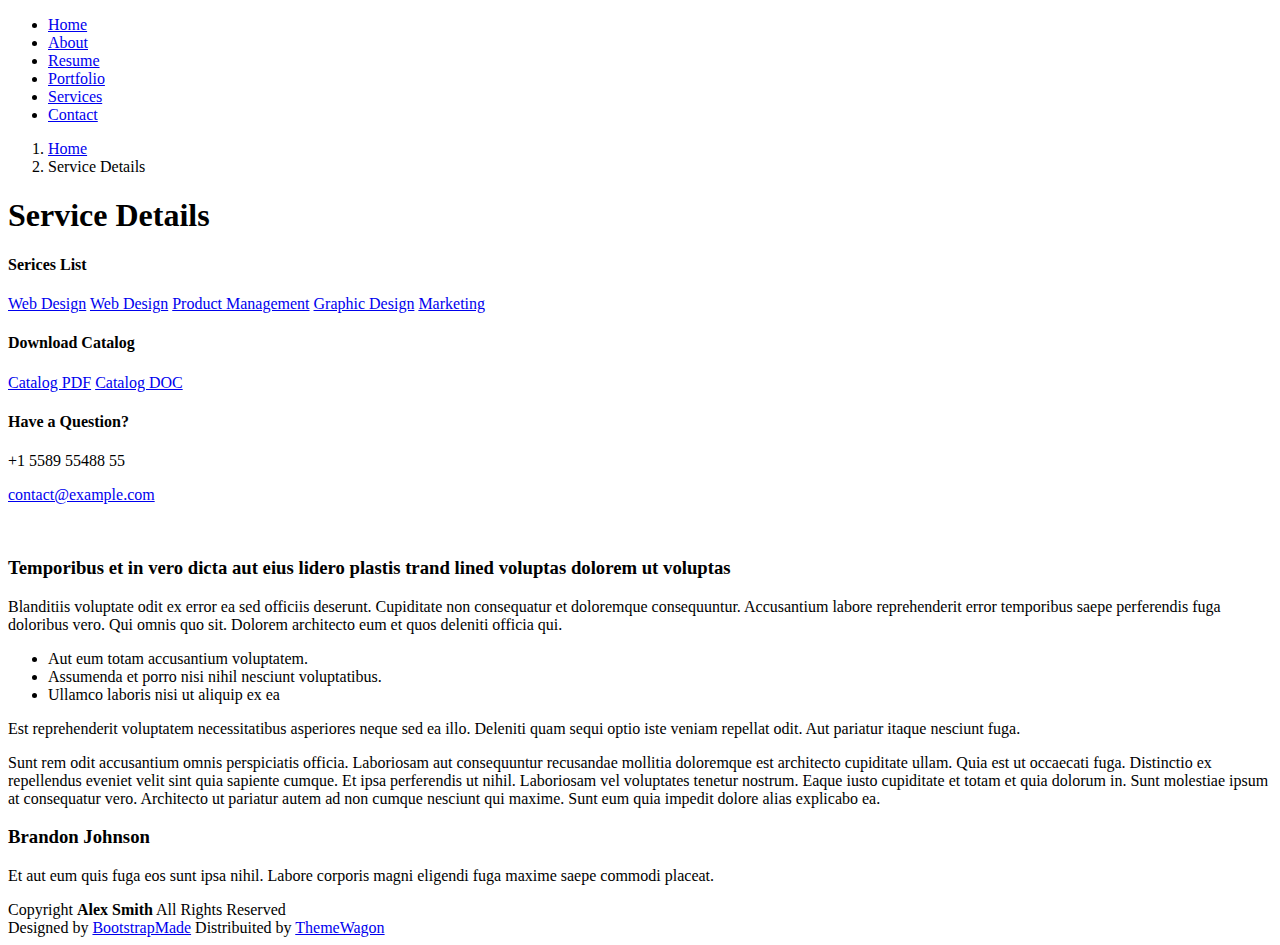
==== service-details.html @ 8c39a06f "Add files via upload" ====
<!DOCTYPE html>
<html lang="en">

<head>
  <meta charset="utf-8">
  <meta content="width=device-width, initial-scale=1.0" name="viewport">
  <title>Service Details - MyResume Bootstrap Template</title>
  <meta content="" name="description">
  <meta content="" name="keywords">

  <!-- Favicons -->
  <link href="assets/img/favicon.png" rel="icon">
  <link href="assets/img/apple-touch-icon.png" rel="apple-touch-icon">

  <!-- Fonts -->
  <link href="https://fonts.googleapis.com" rel="preconnect">
  <link href="https://fonts.gstatic.com" rel="preconnect" crossorigin>
  <link href="https://fonts.googleapis.com/css2?family=Roboto:ital,wght@0,100;0,300;0,400;0,500;0,700;0,900;1,100;1,300;1,400;1,500;1,700;1,900&family=Poppins:ital,wght@0,100;0,200;0,300;0,400;0,500;0,600;0,700;0,800;0,900;1,100;1,200;1,300;1,400;1,500;1,600;1,700;1,800;1,900&family=Raleway:ital,wght@0,100;0,200;0,300;0,400;0,500;0,600;0,700;0,800;0,900;1,100;1,200;1,300;1,400;1,500;1,600;1,700;1,800;1,900&display=swap" rel="stylesheet">

  <!-- Vendor CSS Files -->
  <link href="assets/vendor/bootstrap/css/bootstrap.min.css" rel="stylesheet">
  <link href="assets/vendor/bootstrap-icons/bootstrap-icons.css" rel="stylesheet">
  <link href="assets/vendor/aos/aos.css" rel="stylesheet">
  <link href="assets/vendor/glightbox/css/glightbox.min.css" rel="stylesheet">
  <link href="assets/vendor/swiper/swiper-bundle.min.css" rel="stylesheet">

  <!-- Main CSS File -->
  <link href="assets/css/main.css" rel="stylesheet">

  <!-- =======================================================
  * Template Name: MyResume
  * Template URL: https://bootstrapmade.com/free-html-bootstrap-template-my-resume/
  * Updated: Jun 29 2024 with Bootstrap v5.3.3
  * Author: BootstrapMade.com
  * License: https://bootstrapmade.com/license/
  ======================================================== -->
</head>

<body class="service-details-page">

  <header id="header" class="header d-flex flex-column justify-content-center">

    <i class="header-toggle d-xl-none bi bi-list"></i>

    <nav id="navmenu" class="navmenu">
      <ul>
        <li><a href="#hero"><i class="bi bi-house navicon"></i><span>Home</span></a></li>
        <li><a href="#about"><i class="bi bi-person navicon"></i><span>About</span></a></li>
        <li><a href="#resume"><i class="bi bi-file-earmark-text navicon"></i><span>Resume</span></a></li>
        <li><a href="#portfolio"><i class="bi bi-images navicon"></i><span>Portfolio</span></a></li>
        <li><a href="#services"><i class="bi bi-hdd-stack navicon"></i><span>Services</span></a></li>
        <li><a href="#contact"><i class="bi bi-envelope navicon"></i><span>Contact</span></a></li>
      </ul>
    </nav>

  </header>

  <main class="main">

    <!-- Page Title -->
    <div class="page-title" data-aos="fade">
      <div class="container">
        <nav class="breadcrumbs">
          <ol>
            <li><a href="index.html">Home</a></li>
            <li class="current">Service Details</li>
          </ol>
        </nav>
        <h1>Service Details</h1>
      </div>
    </div><!-- End Page Title -->

    <!-- Service Details Section -->
    <section id="service-details" class="service-details section">

      <div class="container">

        <div class="row gy-5">

          <div class="col-lg-4" data-aos="fade-up" data-aos-delay="100">

            <div class="service-box">
              <h4>Serices List</h4>
              <div class="services-list">
                <a href="#" class="active"><i class="bi bi-arrow-right-circle"></i><span>Web Design</span></a>
                <a href="#"><i class="bi bi-arrow-right-circle"></i><span>Web Design</span></a>
                <a href="#"><i class="bi bi-arrow-right-circle"></i><span>Product Management</span></a>
                <a href="#"><i class="bi bi-arrow-right-circle"></i><span>Graphic Design</span></a>
                <a href="#"><i class="bi bi-arrow-right-circle"></i><span>Marketing</span></a>
              </div>
            </div><!-- End Services List -->

            <div class="service-box">
              <h4>Download Catalog</h4>
              <div class="download-catalog">
                <a href="#"><i class="bi bi-filetype-pdf"></i><span>Catalog PDF</span></a>
                <a href="#"><i class="bi bi-file-earmark-word"></i><span>Catalog DOC</span></a>
              </div>
            </div><!-- End Services List -->

            <div class="help-box d-flex flex-column justify-content-center align-items-center">
              <i class="bi bi-headset help-icon"></i>
              <h4>Have a Question?</h4>
              <p class="d-flex align-items-center mt-2 mb-0"><i class="bi bi-telephone me-2"></i> <span>+1 5589 55488 55</span></p>
              <p class="d-flex align-items-center mt-1 mb-0"><i class="bi bi-envelope me-2"></i> <a href="mailto:contact@example.com">contact@example.com</a></p>
            </div>

          </div>

          <div class="col-lg-8 ps-lg-5" data-aos="fade-up" data-aos-delay="200">
            <img src="assets/img/services.jpg" alt="" class="img-fluid services-img">
            <h3>Temporibus et in vero dicta aut eius lidero plastis trand lined voluptas dolorem ut voluptas</h3>
            <p>
              Blanditiis voluptate odit ex error ea sed officiis deserunt. Cupiditate non consequatur et doloremque consequuntur. Accusantium labore reprehenderit error temporibus saepe perferendis fuga doloribus vero. Qui omnis quo sit. Dolorem architecto eum et quos deleniti officia qui.
            </p>
            <ul>
              <li><i class="bi bi-check-circle"></i> <span>Aut eum totam accusantium voluptatem.</span></li>
              <li><i class="bi bi-check-circle"></i> <span>Assumenda et porro nisi nihil nesciunt voluptatibus.</span></li>
              <li><i class="bi bi-check-circle"></i> <span>Ullamco laboris nisi ut aliquip ex ea</span></li>
            </ul>
            <p>
              Est reprehenderit voluptatem necessitatibus asperiores neque sed ea illo. Deleniti quam sequi optio iste veniam repellat odit. Aut pariatur itaque nesciunt fuga.
            </p>
            <p>
              Sunt rem odit accusantium omnis perspiciatis officia. Laboriosam aut consequuntur recusandae mollitia doloremque est architecto cupiditate ullam. Quia est ut occaecati fuga. Distinctio ex repellendus eveniet velit sint quia sapiente cumque. Et ipsa perferendis ut nihil. Laboriosam vel voluptates tenetur nostrum. Eaque iusto cupiditate et totam et quia dolorum in. Sunt molestiae ipsum at consequatur vero. Architecto ut pariatur autem ad non cumque nesciunt qui maxime. Sunt eum quia impedit dolore alias explicabo ea.
            </p>
          </div>

        </div>

      </div>

    </section><!-- /Service Details Section -->

  </main>

  <footer id="footer" class="footer position-relative light-background">
    <div class="container">
      <h3 class="sitename">Brandon Johnson</h3>
      <p>Et aut eum quis fuga eos sunt ipsa nihil. Labore corporis magni eligendi fuga maxime saepe commodi placeat.</p>
      <div class="social-links d-flex justify-content-center">
        <a href=""><i class="bi bi-twitter-x"></i></a>
        <a href=""><i class="bi bi-facebook"></i></a>
        <a href=""><i class="bi bi-instagram"></i></a>
        <a href=""><i class="bi bi-skype"></i></a>
        <a href=""><i class="bi bi-linkedin"></i></a>
      </div>
      <div class="container">
        <div class="copyright">
          <span>Copyright</span> <strong class="px-1 sitename">Alex Smith</strong> <span>All Rights Reserved</span>
        </div>
        <div class="credits">
          <!-- All the links in the footer should remain intact. -->
          <!-- You can delete the links only if you've purchased the pro version. -->
          <!-- Licensing information: https://bootstrapmade.com/license/ -->
          <!-- Purchase the pro version with working PHP/AJAX contact form: [buy-url] -->
          Designed by <a href="https://bootstrapmade.com/">BootstrapMade</a> Distribuited by <a href="https://themewagon.com">ThemeWagon</a>
        </div>
      </div>
    </div>
  </footer>

  <!-- Scroll Top -->
  <a href="#" id="scroll-top" class="scroll-top d-flex align-items-center justify-content-center"><i class="bi bi-arrow-up-short"></i></a>

  <!-- Preloader -->
  <div id="preloader"></div>

  <!-- Vendor JS Files -->
  <script src="assets/vendor/bootstrap/js/bootstrap.bundle.min.js"></script>
  <script src="assets/vendor/php-email-form/validate.js"></script>
  <script src="assets/vendor/aos/aos.js"></script>
  <script src="assets/vendor/typed.js/typed.umd.js"></script>
  <script src="assets/vendor/purecounter/purecounter_vanilla.js"></script>
  <script src="assets/vendor/waypoints/noframework.waypoints.js"></script>
  <script src="assets/vendor/glightbox/js/glightbox.min.js"></script>
  <script src="assets/vendor/imagesloaded/imagesloaded.pkgd.min.js"></script>
  <script src="assets/vendor/isotope-layout/isotope.pkgd.min.js"></script>
  <script src="assets/vendor/swiper/swiper-bundle.min.js"></script>

  <!-- Main JS File -->
  <script src="assets/js/main.js"></script>

</body>

</html>
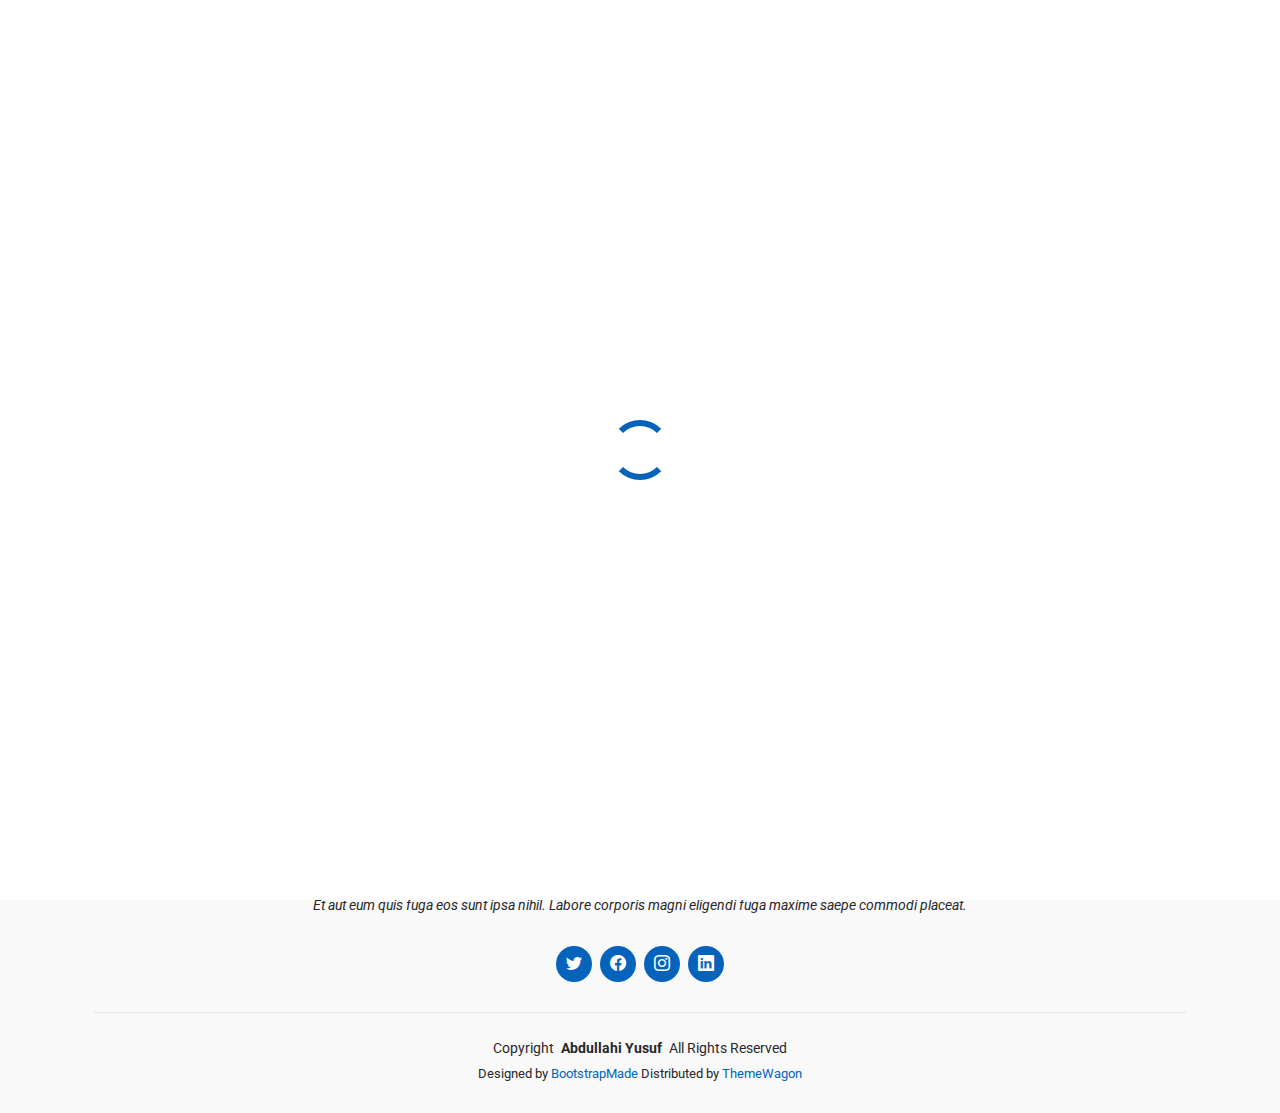
==== commit 0bd82176: "Update service-details.html" ====
--- a/service-details.html
+++ b/service-details.html
@@ -4,7 +4,7 @@
 <head>
   <meta charset="utf-8">
   <meta content="width=device-width, initial-scale=1.0" name="viewport">
-  <title>Service Details - MyResume Bootstrap Template</title>
+  <title>Service Details - Abdullahi Yusuf, MBA</title>
   <meta content="" name="description">
   <meta content="" name="keywords">
 
@@ -15,7 +15,7 @@
   <!-- Fonts -->
   <link href="https://fonts.googleapis.com" rel="preconnect">
   <link href="https://fonts.gstatic.com" rel="preconnect" crossorigin>
-  <link href="https://fonts.googleapis.com/css2?family=Roboto:ital,wght@0,100;0,300;0,400;0,500;0,700;0,900;1,100;1,300;1,400;1,500;1,700;1,900&family=Poppins:ital,wght@0,100;0,200;0,300;0,400;0,500;0,600;0,700;0,800;0,900;1,100;1,200;1,300;1,400;1,500;1,600;1,700;1,800;1,900&family=Raleway:ital,wght@0,100;0,200;0,300;0,400;0,500;0,600;0,700;0,800;0,900;1,100;1,200;1,300;1,400;1,500;1,600;1,700;1,800;1,900&display=swap" rel="stylesheet">
+  <link href="https://fonts.googleapis.com/css2?family=Roboto:ital,wght@0,100;0,300;0,400;0,500;0,700;0,900;1,100;1,300;1,400;1,500;1,700;1,800;1,900&family=Poppins:ital,wght@0,100;0,200;0,300;0,400;0,500;0,600;0,700;0,800;0,900;1,100;1,200;1,300;1,400;1,500;1,600;1,700;1,800;1,900&display=swap" rel="stylesheet">
 
   <!-- Vendor CSS Files -->
   <link href="assets/vendor/bootstrap/css/bootstrap.min.css" rel="stylesheet">
@@ -26,135 +26,65 @@
 
   <!-- Main CSS File -->
   <link href="assets/css/main.css" rel="stylesheet">
-
-  <!-- =======================================================
-  * Template Name: MyResume
-  * Template URL: https://bootstrapmade.com/free-html-bootstrap-template-my-resume/
-  * Updated: Jun 29 2024 with Bootstrap v5.3.3
-  * Author: BootstrapMade.com
-  * License: https://bootstrapmade.com/license/
-  ======================================================== -->
 </head>
 
-<body class="service-details-page">
-
-  <header id="header" class="header d-flex flex-column justify-content-center">
-
-    <i class="header-toggle d-xl-none bi bi-list"></i>
-
-    <nav id="navmenu" class="navmenu">
-      <ul>
-        <li><a href="#hero"><i class="bi bi-house navicon"></i><span>Home</span></a></li>
-        <li><a href="#about"><i class="bi bi-person navicon"></i><span>About</span></a></li>
-        <li><a href="#resume"><i class="bi bi-file-earmark-text navicon"></i><span>Resume</span></a></li>
-        <li><a href="#portfolio"><i class="bi bi-images navicon"></i><span>Portfolio</span></a></li>
-        <li><a href="#services"><i class="bi bi-hdd-stack navicon"></i><span>Services</span></a></li>
-        <li><a href="#contact"><i class="bi bi-envelope navicon"></i><span>Contact</span></a></li>
-      </ul>
-    </nav>
-
-  </header>
+<body>
 
   <main class="main">
 
-    <!-- Page Title -->
-    <div class="page-title" data-aos="fade">
-      <div class="container">
-        <nav class="breadcrumbs">
-          <ol>
-            <li><a href="index.html">Home</a></li>
-            <li class="current">Service Details</li>
-          </ol>
-        </nav>
-        <h1>Service Details</h1>
-      </div>
-    </div><!-- End Page Title -->
-
     <!-- Service Details Section -->
     <section id="service-details" class="service-details section">
-
-      <div class="container">
-
-        <div class="row gy-5">
-
-          <div class="col-lg-4" data-aos="fade-up" data-aos-delay="100">
-
-            <div class="service-box">
-              <h4>Serices List</h4>
-              <div class="services-list">
-                <a href="#" class="active"><i class="bi bi-arrow-right-circle"></i><span>Web Design</span></a>
-                <a href="#"><i class="bi bi-arrow-right-circle"></i><span>Web Design</span></a>
-                <a href="#"><i class="bi bi-arrow-right-circle"></i><span>Product Management</span></a>
-                <a href="#"><i class="bi bi-arrow-right-circle"></i><span>Graphic Design</span></a>
-                <a href="#"><i class="bi bi-arrow-right-circle"></i><span>Marketing</span></a>
-              </div>
-            </div><!-- End Services List -->
-
-            <div class="service-box">
-              <h4>Download Catalog</h4>
-              <div class="download-catalog">
-                <a href="#"><i class="bi bi-filetype-pdf"></i><span>Catalog PDF</span></a>
-                <a href="#"><i class="bi bi-file-earmark-word"></i><span>Catalog DOC</span></a>
-              </div>
-            </div><!-- End Services List -->
-
-            <div class="help-box d-flex flex-column justify-content-center align-items-center">
-              <i class="bi bi-headset help-icon"></i>
-              <h4>Have a Question?</h4>
-              <p class="d-flex align-items-center mt-2 mb-0"><i class="bi bi-telephone me-2"></i> <span>+1 5589 55488 55</span></p>
-              <p class="d-flex align-items-center mt-1 mb-0"><i class="bi bi-envelope me-2"></i> <a href="mailto:contact@example.com">contact@example.com</a></p>
-            </div>
-
-          </div>
-
-          <div class="col-lg-8 ps-lg-5" data-aos="fade-up" data-aos-delay="200">
-            <img src="assets/img/services.jpg" alt="" class="img-fluid services-img">
-            <h3>Temporibus et in vero dicta aut eius lidero plastis trand lined voluptas dolorem ut voluptas</h3>
-            <p>
-              Blanditiis voluptate odit ex error ea sed officiis deserunt. Cupiditate non consequatur et doloremque consequuntur. Accusantium labore reprehenderit error temporibus saepe perferendis fuga doloribus vero. Qui omnis quo sit. Dolorem architecto eum et quos deleniti officia qui.
-            </p>
-            <ul>
-              <li><i class="bi bi-check-circle"></i> <span>Aut eum totam accusantium voluptatem.</span></li>
-              <li><i class="bi bi-check-circle"></i> <span>Assumenda et porro nisi nihil nesciunt voluptatibus.</span></li>
-              <li><i class="bi bi-check-circle"></i> <span>Ullamco laboris nisi ut aliquip ex ea</span></li>
-            </ul>
-            <p>
-              Est reprehenderit voluptatem necessitatibus asperiores neque sed ea illo. Deleniti quam sequi optio iste veniam repellat odit. Aut pariatur itaque nesciunt fuga.
-            </p>
-            <p>
-              Sunt rem odit accusantium omnis perspiciatis officia. Laboriosam aut consequuntur recusandae mollitia doloremque est architecto cupiditate ullam. Quia est ut occaecati fuga. Distinctio ex repellendus eveniet velit sint quia sapiente cumque. Et ipsa perferendis ut nihil. Laboriosam vel voluptates tenetur nostrum. Eaque iusto cupiditate et totam et quia dolorum in. Sunt molestiae ipsum at consequatur vero. Architecto ut pariatur autem ad non cumque nesciunt qui maxime. Sunt eum quia impedit dolore alias explicabo ea.
-            </p>
-          </div>
-
-        </div>
-
+      <div class="container section-title" data-aos="fade-up">
+        <h2>Service Details</h2>
+        <p>Explore the range of services offered by Abdullahi Yusuf, focusing on grant management, consulting, and writing.</p>
       </div>
 
+      <div class="container" data-aos="fade-up" data-aos-delay="100">
+        <div class="row">
+          <div class="col-lg-12">
+            <h3>Grant Management</h3>
+            <ul>
+              <li><i class="bi bi-check-circle"></i> Comprehensive management of grant processes, ensuring compliance and effective use of funds.</li>
+              <li><i class="bi bi-check-circle"></i> Monitoring and reporting on grant performance to stakeholders.</li>
+              <li><i class="bi bi-check-circle"></i> Coordination with financial teams to align grant budgets with organizational goals.</li>
+            </ul>
+
+            <h3>Grant and Non-Profit Consulting</h3>
+            <ul>
+              <li><i class="bi bi-check-circle"></i> Expert advice and strategies for non-profit organizations to maximize their impact and funding opportunities.</li>
+              <li><i class="bi bi-check-circle"></i> Development of strategic plans to enhance organizational effectiveness.</li>
+              <li><i class="bi bi-check-circle"></i> Assistance in building partnerships and collaborations to expand reach and resources.</li>
+            </ul>
+
+            <h3>Grant Writing</h3>
+            <ul>
+              <li><i class="bi bi-check-circle"></i> Professional grant writing services to help secure funding from various institutions and foundations.</li>
+              <li><i class="bi bi-check-circle"></i> Crafting compelling narratives that align with funder priorities and objectives.</li>
+              <li><i class="bi bi-check-circle"></i> Editing and reviewing grant proposals to ensure clarity and impact.</li>
+            </ul>
+          </div>
+        </div>
+      </div>
     </section><!-- /Service Details Section -->
 
   </main>
 
   <footer id="footer" class="footer position-relative light-background">
     <div class="container">
-      <h3 class="sitename">Brandon Johnson</h3>
+      <h3 class="sitename">Abdullahi Yusuf, MBA</h3>
       <p>Et aut eum quis fuga eos sunt ipsa nihil. Labore corporis magni eligendi fuga maxime saepe commodi placeat.</p>
       <div class="social-links d-flex justify-content-center">
-        <a href=""><i class="bi bi-twitter-x"></i></a>
-        <a href=""><i class="bi bi-facebook"></i></a>
-        <a href=""><i class="bi bi-instagram"></i></a>
-        <a href=""><i class="bi bi-skype"></i></a>
-        <a href=""><i class="bi bi-linkedin"></i></a>
+        <a href="https://twitter.com/"><i class="bi bi-twitter"></i></a>
+        <a href="https://facebook.com/"><i class="bi bi-facebook"></i></a>
+        <a href="https://instagram.com/"><i class="bi bi-instagram"></i></a>
+        <a href="https://www.linkedin.com/in/abdullahioyusuf/"><i class="bi bi-linkedin"></i></a>
       </div>
       <div class="container">
         <div class="copyright">
-          <span>Copyright</span> <strong class="px-1 sitename">Alex Smith</strong> <span>All Rights Reserved</span>
+          <span>Copyright</span> <strong class="px-1 sitename">Abdullahi Yusuf</strong> <span>All Rights Reserved</span>
         </div>
         <div class="credits">
-          <!-- All the links in the footer should remain intact. -->
-          <!-- You can delete the links only if you've purchased the pro version. -->
-          <!-- Licensing information: https://bootstrapmade.com/license/ -->
-          <!-- Purchase the pro version with working PHP/AJAX contact form: [buy-url] -->
-          Designed by <a href="https://bootstrapmade.com/">BootstrapMade</a> Distribuited by <a href="https://themewagon.com">ThemeWagon</a>
+          Designed by <a href="https://bootstrapmade.com/">BootstrapMade</a> Distributed by <a href="https://themewagon.com">ThemeWagon</a>
         </div>
       </div>
     </div>
@@ -183,4 +113,4 @@
 
 </body>
 
-</html>+</html>
